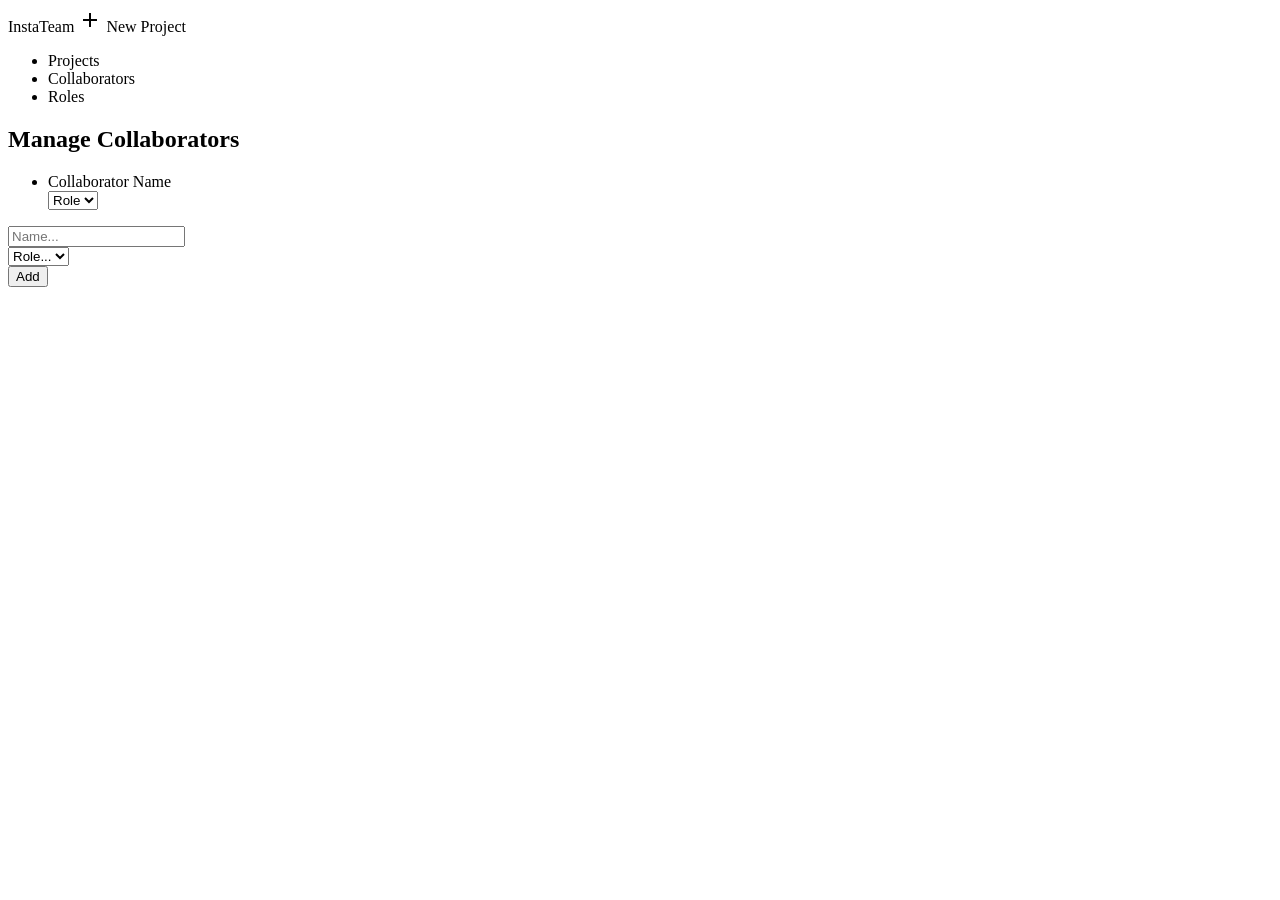
==== src/main/resources/templates/collaborator/index.html @ 514edf6a "Troubleshooting Collaborator Controller and template" ====
<!DOCTYPE html>
<html lang="en" xmlns:th="http://www.thymeleaf.org">
    <head>
        <meta charset="utf-8"/>
        <meta http-equiv="x-ua-compatible" content="ie=edge"/>
        <title>InstaTeam</title>
        <link href='https://fonts.googleapis.com/css?family=Inconsolata:400,700' rel='stylesheet' type='text/css'/>
        <link href="https://fonts.googleapis.com/icon?family=Material+Icons" rel="stylesheet"/>
        <link rel="stylesheet" th:href="@{normalize.css}"/>
        <link rel="stylesheet" th:href="@{site.css}"/>
    </head>
    <body>
        <header>
            <div class="container">
                <div class="site-header">
                    <a class="logo" th:href="@{/}">InstaTeam</a>
                    <a class="new-project button icon-left" th:href="@{/projects/add}"><i class="material-icons">add</i> New Project</a>
                </div>
            </div>
        </header>
        <nav>
            <ul>
                <li><a th:href="@{/}">Projects</a></li>
                <li class="selected"><a th:href="@{/collaborators}">Collaborators</a></li>
                <li><a th:href="@{/roles}">Roles</a></li>
            </ul>
        </nav>
        <section>
            <div class="container wrapper">
                <form th:action="@{/collaborators}" method="post" th:object="${collaborator}">
                    <h2>Manage Collaborators</h2>
                    <ul th:each="collaborator : ${collaborator}" class="checkbox-list">
                        <li>
                            <span th:href="@{|/collaborators/${collaborator.id}|}" th:text="${collaborator.name}" class="primary">Collaborator Name</span>
                            <div class="custom-select">
                                <span class="dropdown-arrow"></span>
                                <select th:field="*{collaborator.role}">
                                    <option th:each="role : ${roles}" th:value="${role.id}" th:text="${role.name}" selected>Role</option>
                                </select>
                            </div>
                        </li>
                    </ul>
                    <div class="actions add-new-collaborator">
                        <input type="hidden" th:field="*{id}"/>
                        <input type="text" th:field="*{name}" placeholder="Name..."/>
                        <div class="custom-select">
                            <span class="dropdown-arrow"></span>
                            <select>
                                <option value="" disabled="disabled" selected>Role...</option>
                                <option th:each="role : ${roles}" th:value="${role.id}" th:text="${role.name}">Role</option>
                            </select>
                        </div>
                        <button type="submit" class="button">Add</button>
                    </div>
                </form>
            </div>
        </section>
    </body>
</html>
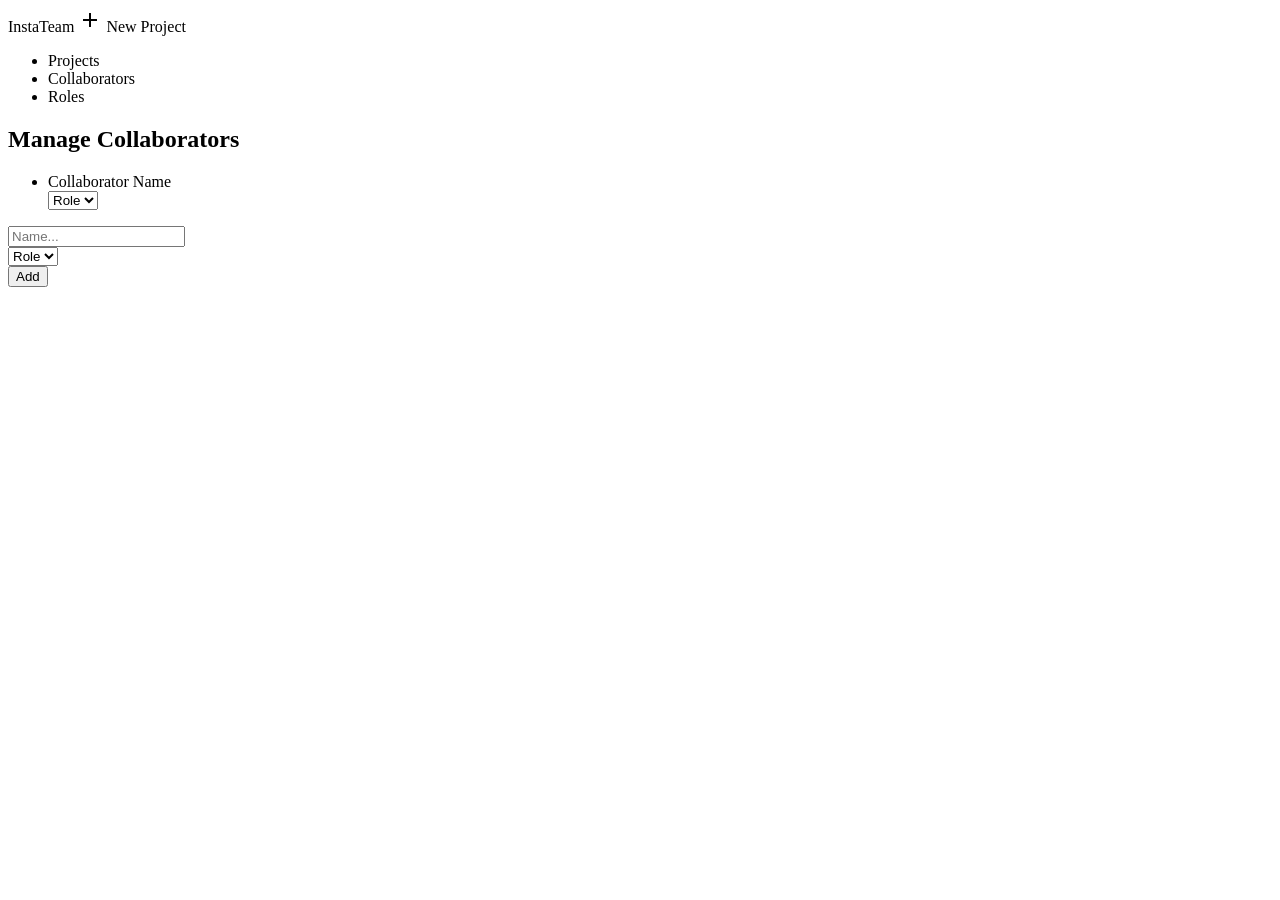
==== commit 55cd7e13: "Troubleshooting Collaborator Controller and template" ====
--- a/src/main/resources/templates/collaborator/index.html
+++ b/src/main/resources/templates/collaborator/index.html
@@ -29,13 +29,13 @@
             <div class="container wrapper">
                 <form th:action="@{/collaborators}" method="post" th:object="${collaborator}">
                     <h2>Manage Collaborators</h2>
-                    <ul th:each="collaborator : ${collaborator}" class="checkbox-list">
+                    <ul th:each="collaborator : ${collaborators}" class="checkbox-list">
                         <li>
                             <span th:href="@{|/collaborators/${collaborator.id}|}" th:text="${collaborator.name}" class="primary">Collaborator Name</span>
                             <div class="custom-select">
                                 <span class="dropdown-arrow"></span>
-                                <select th:field="*{collaborator.role}">
-                                    <option th:each="role : ${roles}" th:value="${role.id}" th:text="${role.name}" selected>Role</option>
+                                <select>
+                                    <option th:each="role : ${roles}" th:value="${role.id}" th:text="${role.name}">Role</option>
                                 </select>
                             </div>
                         </li>
@@ -45,8 +45,8 @@
                         <input type="text" th:field="*{name}" placeholder="Name..."/>
                         <div class="custom-select">
                             <span class="dropdown-arrow"></span>
-                            <select>
-                                <option value="" disabled="disabled" selected>Role...</option>
+                            <select th:value="${collaborator.role}">
+                                <!--<option value="" disabled="disabled">Role...</option>-->
                                 <option th:each="role : ${roles}" th:value="${role.id}" th:text="${role.name}">Role</option>
                             </select>
                         </div>
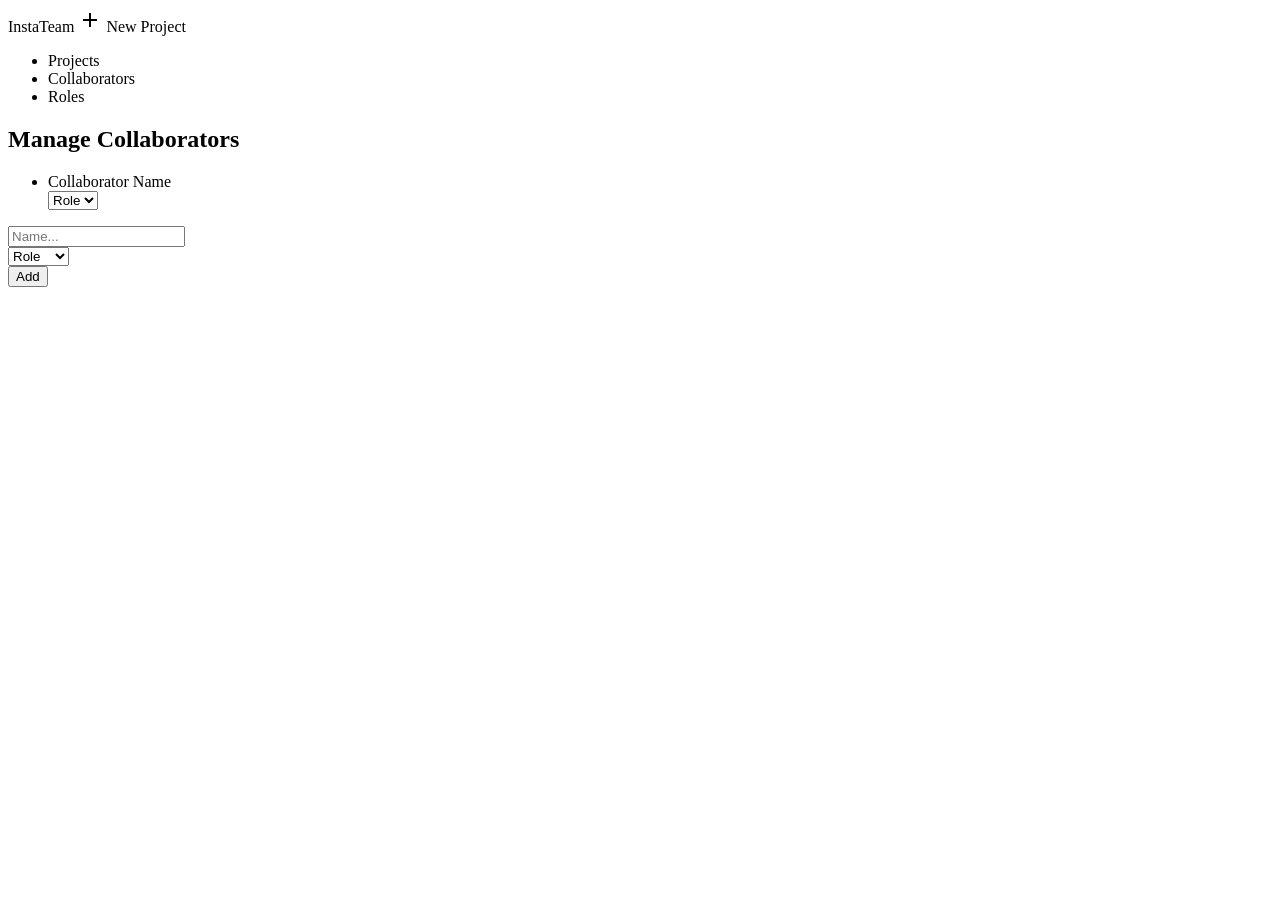
==== commit 4e0550a6: "Fixed errors in Collaborator Controller and template" ====
--- a/src/main/resources/templates/collaborator/index.html
+++ b/src/main/resources/templates/collaborator/index.html
@@ -45,8 +45,8 @@
                         <input type="text" th:field="*{name}" placeholder="Name..."/>
                         <div class="custom-select">
                             <span class="dropdown-arrow"></span>
-                            <select th:value="${collaborator.role}">
-                                <!--<option value="" disabled="disabled">Role...</option>-->
+                            <select th:field="*{role.id}">
+                                <option value="" disabled="disabled">Role...</option>
                                 <option th:each="role : ${roles}" th:value="${role.id}" th:text="${role.name}">Role</option>
                             </select>
                         </div>
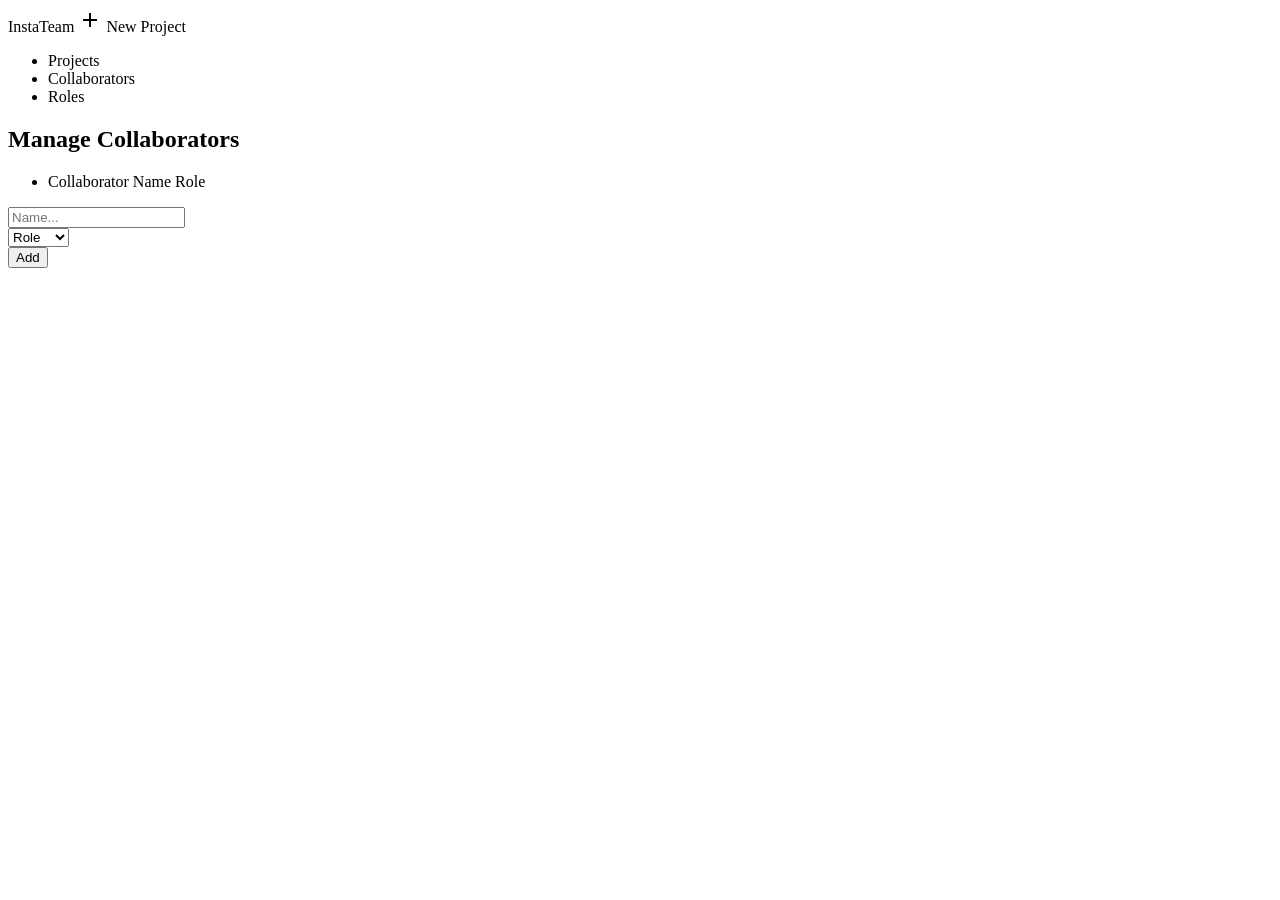
==== commit c01c9036: "Troubleshooting 500 error in collaborator/index template" ====
--- a/src/main/resources/templates/collaborator/index.html
+++ b/src/main/resources/templates/collaborator/index.html
@@ -32,12 +32,12 @@
                     <ul th:each="collaborator : ${collaborators}" class="checkbox-list">
                         <li>
                             <span th:href="@{|/collaborators/${collaborator.id}|}" th:text="${collaborator.name}" class="primary">Collaborator Name</span>
-                            <div class="custom-select">
-                                <span class="dropdown-arrow"></span>
+                            <span th:href="@{|/collaborators/${collaborator.id}|}" th:text="${role.name}">Role</span>
+<!--                            <div class="custom-select">
                                 <select>
                                     <option th:each="role : ${roles}" th:value="${role.id}" th:text="${role.name}">Role</option>
                                 </select>
-                            </div>
+                            </div>-->
                         </li>
                     </ul>
                     <div class="actions add-new-collaborator">
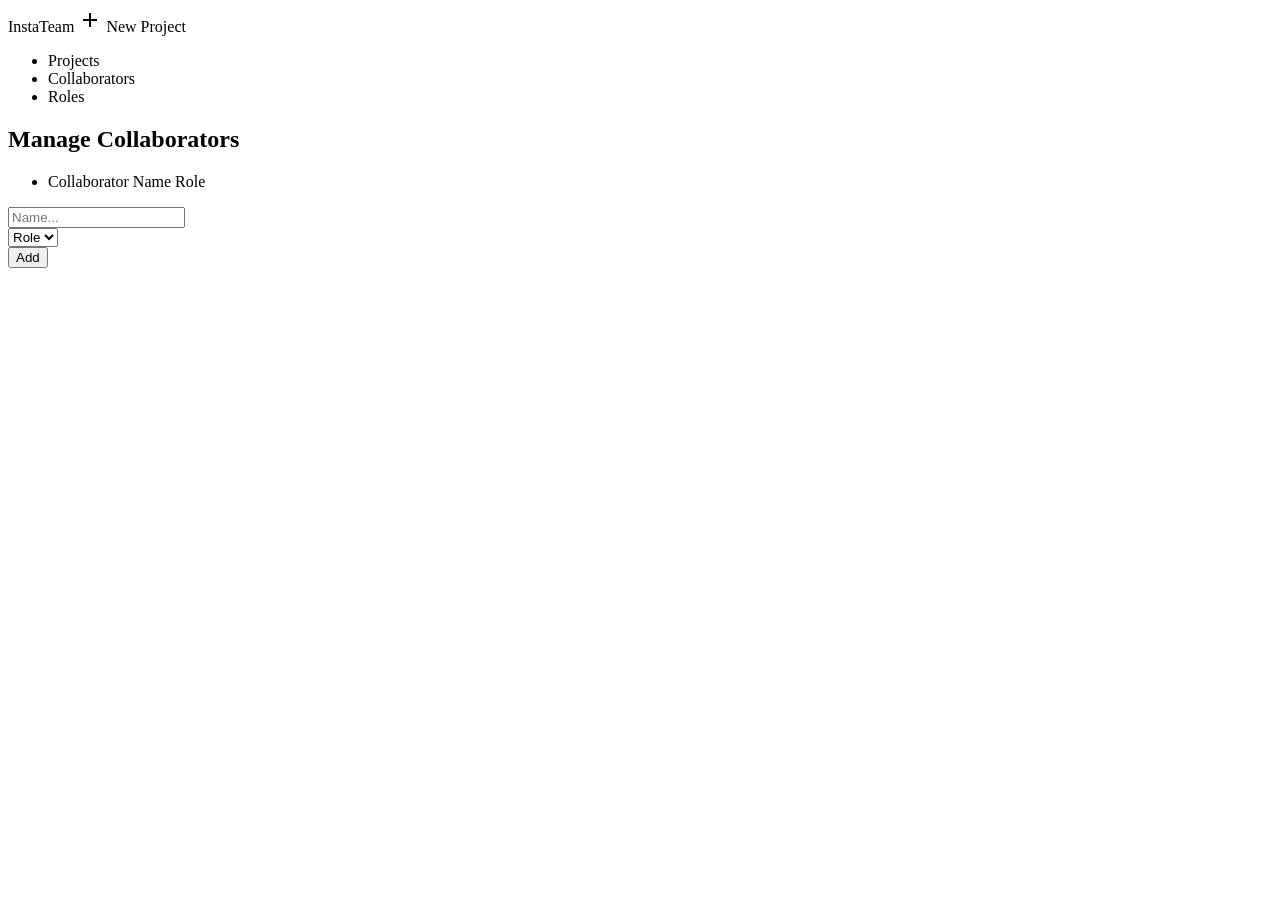
==== commit fc1faa26: "Fixed bug so that the correct role is displayed for each collaborator on collaborator/index" ====
--- a/src/main/resources/templates/collaborator/index.html
+++ b/src/main/resources/templates/collaborator/index.html
@@ -32,12 +32,7 @@
                     <ul th:each="collaborator : ${collaborators}" class="checkbox-list">
                         <li>
                             <span th:href="@{|/collaborators/${collaborator.id}|}" th:text="${collaborator.name}" class="primary">Collaborator Name</span>
-                            <span th:href="@{|/collaborators/${collaborator.id}|}" th:text="${role.name}">Role</span>
-<!--                            <div class="custom-select">
-                                <select>
-                                    <option th:each="role : ${roles}" th:value="${role.id}" th:text="${role.name}">Role</option>
-                                </select>
-                            </div>-->
+                            <span th:text="${collaborator.role.name}">Role</span>
                         </li>
                     </ul>
                     <div class="actions add-new-collaborator">
@@ -46,7 +41,7 @@
                         <div class="custom-select">
                             <span class="dropdown-arrow"></span>
                             <select th:field="*{role.id}">
-                                <option value="" disabled="disabled">Role...</option>
+                                <option value="" th:text="Role...">Role</option>
                                 <option th:each="role : ${roles}" th:value="${role.id}" th:text="${role.name}">Role</option>
                             </select>
                         </div>
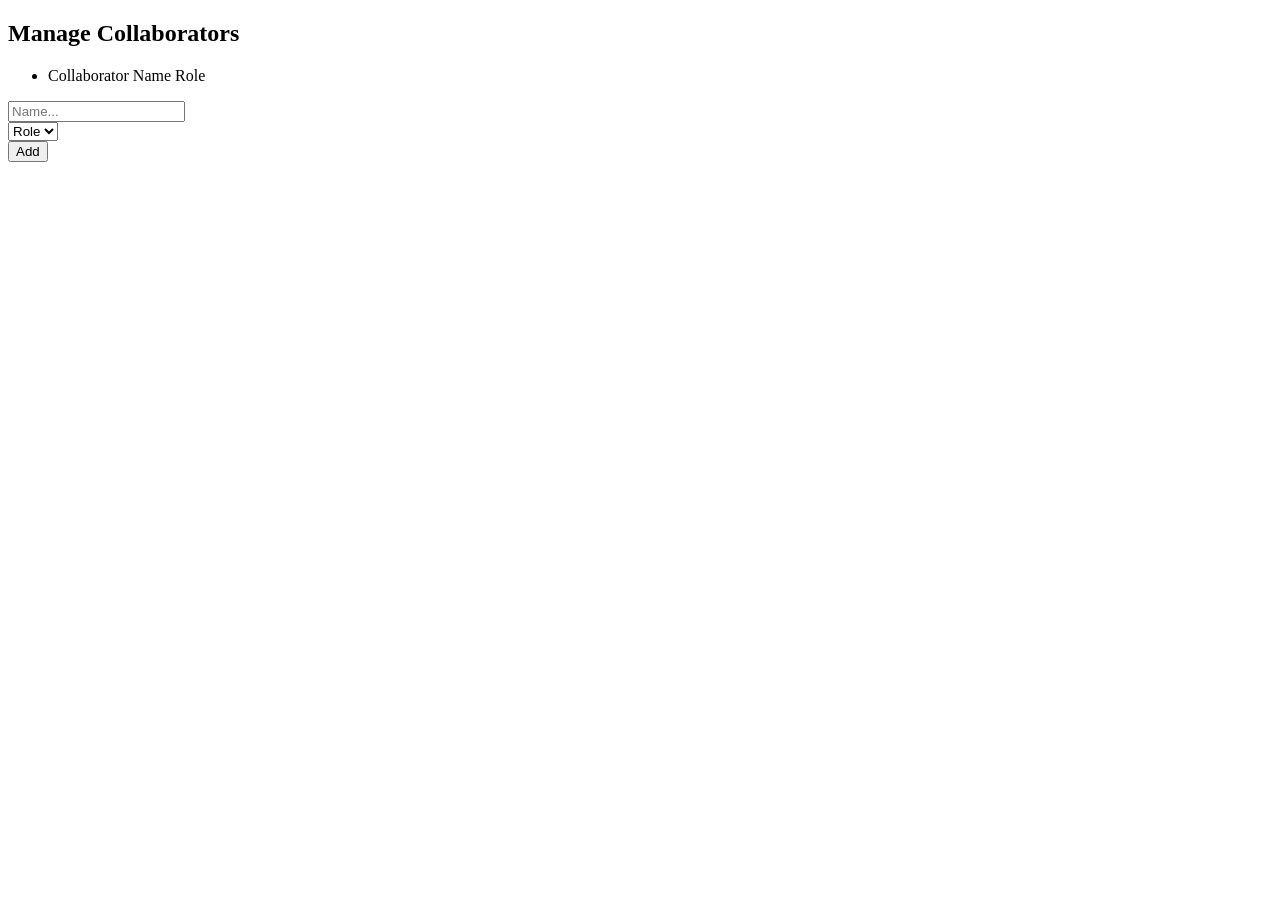
==== commit 8ca4ed58: "Troubleshooting CSS styling on project/index page.  Added layout.html in order to avoid repetition a" ====
--- a/src/main/resources/templates/collaborator/index.html
+++ b/src/main/resources/templates/collaborator/index.html
@@ -1,30 +1,9 @@
 <!DOCTYPE html>
 <html lang="en" xmlns:th="http://www.thymeleaf.org">
-    <head>
-        <meta charset="utf-8"/>
-        <meta http-equiv="x-ua-compatible" content="ie=edge"/>
-        <title>InstaTeam</title>
-        <link href='https://fonts.googleapis.com/css?family=Inconsolata:400,700' rel='stylesheet' type='text/css'/>
-        <link href="https://fonts.googleapis.com/icon?family=Material+Icons" rel="stylesheet"/>
-        <link rel="stylesheet" th:href="@{normalize.css}"/>
-        <link rel="stylesheet" th:href="@{site.css}"/>
-    </head>
+    <head th:replace="layout :: head('add collaborator')"></head>
     <body>
-        <header>
-            <div class="container">
-                <div class="site-header">
-                    <a class="logo" th:href="@{/}">InstaTeam</a>
-                    <a class="new-project button icon-left" th:href="@{/projects/add}"><i class="material-icons">add</i> New Project</a>
-                </div>
-            </div>
-        </header>
-        <nav>
-            <ul>
-                <li><a th:href="@{/}">Projects</a></li>
-                <li class="selected"><a th:href="@{/collaborators}">Collaborators</a></li>
-                <li><a th:href="@{/roles}">Roles</a></li>
-            </ul>
-        </nav>
+    <div th:replace="layout :: header"></div>
+    <div th:replace="layout :: nav"></div>
         <section>
             <div class="container wrapper">
                 <form th:action="@{/collaborators}" method="post" th:object="${collaborator}">
